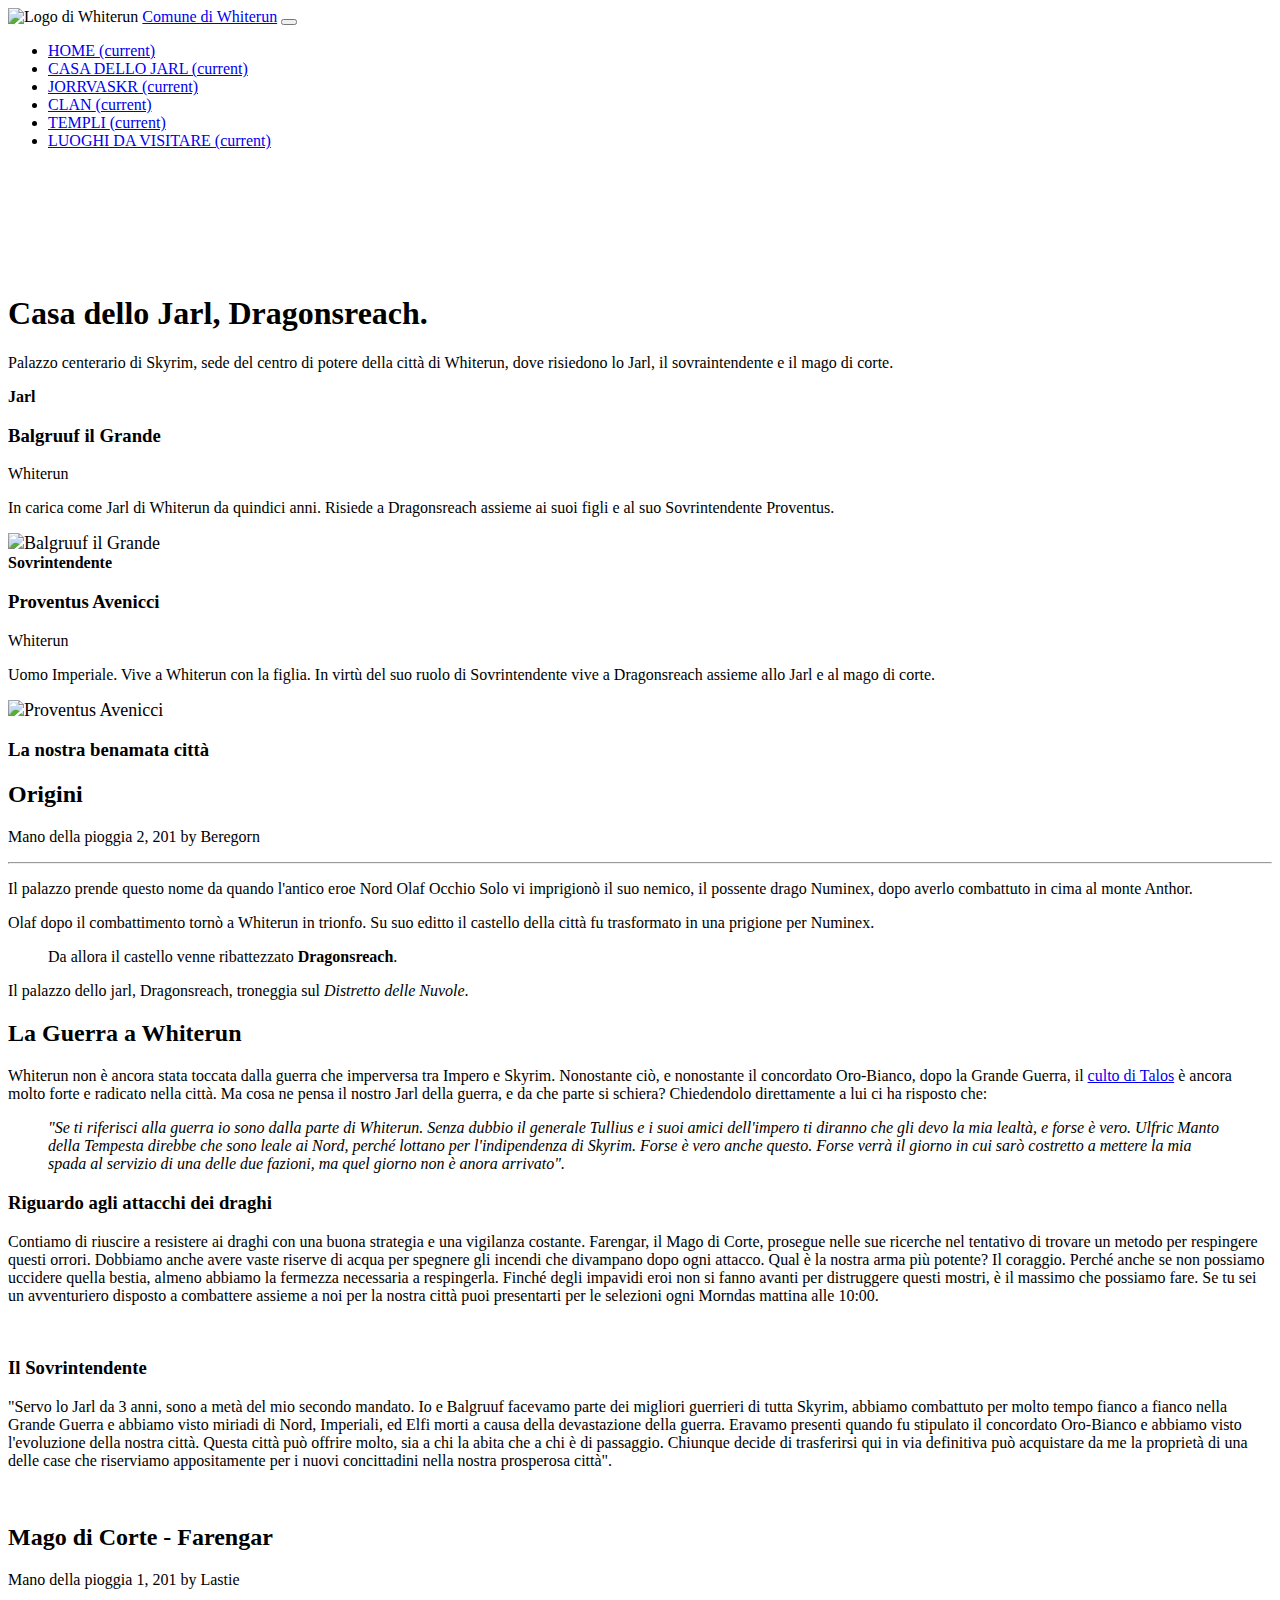
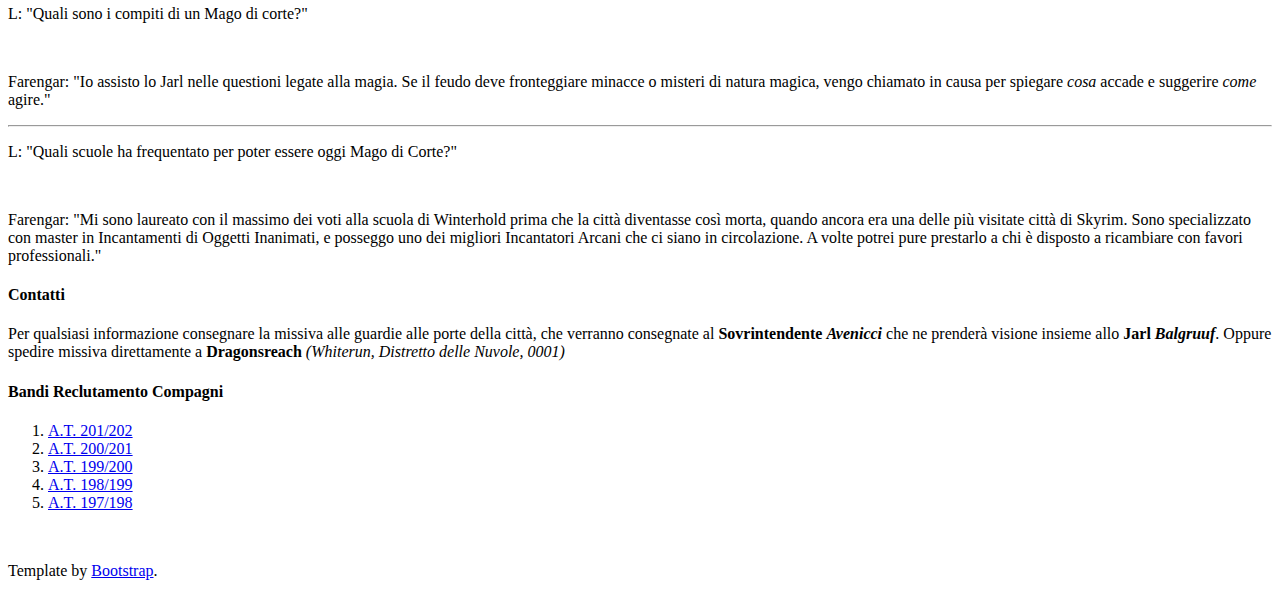
==== Casadellojarl.html @ d20f26ae "Add files via upload" ====
<!DOCTYPE html>
<html lang="it">
  <head>
    <meta charset="utf-8">
    <meta name="viewport" content="width=device-width, initial-scale=1, shrink-to-fit=no">
    <meta name="description" content="">
    <meta name="author" content="Mark Otto, Jacob Thornton, and Bootstrap contributors">
    <meta name="generator" content="Jekyll v4.1.1">
    <title>Comune di Whiterun</title>
    <link rel="icon" type="image/png" href="src/logo.png">
    <link rel="canonical" href="https://getbootstrap.com/docs/4.5/examples/carousel/">
    <link href='https://fonts.googleapis.com/css?family=Abel' rel='stylesheet'>

    <!-- Bootstrap core CSS -->
    <link rel="stylesheet" href="https://cdn.jsdelivr.net/npm/bootstrap@4.5.3/dist/css/bootstrap.min.css" integrity="sha384-TX8t27EcRE3e/ihU7zmQxVncDAy5uIKz4rEkgIXeMed4M0jlfIDPvg6uqKI2xXr2" crossorigin="anonymous">
    <link rel="stylesheet" type="text/css" href="css/style.css">
    <style>
      .bd-placeholder-img {
        font-size: 1.125rem;
        text-anchor: middle;
        -webkit-user-select: none;
        -moz-user-select: none;
        -ms-user-select: none;
        user-select: none;
      }

      @media (min-width: 768px) {
        .bd-placeholder-img-lg {
          font-size: 3.5rem;
        }
      }
    </style>
    <!-- Custom styles for this template -->
    <link href="https://fonts.googleapis.com/css?family=Playfair+Display:700,900" rel="stylesheet">
    <!-- Custom styles for this template -->
    <link href="css/blog.css" rel="stylesheet">
  </head>
  <body class="sfondo">
  <nav class="navbar navbar-expand-md navbar-dark fixed-top bg-dark">
    <img onclick="(function(){window.location.href='index.html'})();" src="src/logo.png" width="5%" alt="Logo di Whiterun">
    <a class="navbar-brand" href="index.html">Comune di Whiterun</a>
    <button class="navbar-toggler" type="button" data-toggle="collapse" data-target="#navbarCollapse" aria-controls="navbarCollapse" aria-expanded="false" aria-label="Toggle navigation">
      <span class="navbar-toggler-icon"></span>
    </button>
    <div class="collapse navbar-collapse" id="navbarCollapse">
      <ul class="navbar-nav mr-auto">
        <li class="nav-item active">
          <a class="nav-link" href="index.html">HOME <span class="sr-only">(current)</span></a>
        </li>
         <li class="nav-item active">
          <a class="nav-link" href="Casadellojarl.html">CASA DELLO JARL <span class="sr-only">(current)</span></a>
        </li>
         <li class="nav-item active">
          <a class="nav-link" href="Jorrvaskr.html">JORRVASKR <span class="sr-only">(current)</span></a>
        </li>
         <li class="nav-item active">
          <a class="nav-link" href="clan.html">CLAN <span class="sr-only">(current)</span></a>
        </li>
         <li class="nav-item active">
          <a class="nav-link" href="templi.html">TEMPLI <span class="sr-only">(current)</span></a>
        </li>
         <li class="nav-item active">
          <a class="nav-link" href="luoghidavisitare.html">LUOGHI DA VISITARE <span class="sr-only">(current)</span></a>
        </li>
      </ul>
    </div>
  </nav>
<br><br><br><br><br><br>
 
 <main class="container">
  <div class="jumbotron p-4 p-md-5 text-white rounded bg-dark" style="background-image: url(css/background-container.webp);">
    <div class="col-md-6 px-0">
      <h1 class="display-4 font-italic">Casa dello Jarl, Dragonsreach.</h1>
      <p class="lead my-3">Palazzo centerario di Skyrim, sede del centro di potere della città di Whiterun, dove risiedono lo Jarl, il sovraintendente e il mago di corte.</p>
    </div>
  </div>

  <div class="row mb-2">
    <div class="col-md-6">
      <div class="quadratino">
        <div class="col p-4 d-flex flex-column position-static">
          <strong class="d-inline-block mb-2 text-primary">Jarl</strong>
          <h3 class="titoloquadratino">Balgruuf il Grande</h3>
          <div class="mb-1 text-muted">Whiterun</div>
          <p class="testoquadratino">In carica come Jarl di Whiterun da quindici anni. Risiede a Dragonsreach assieme ai suoi figli e al suo Sovrintendente Proventus.</p>
        </div>
        <div class="col-auto d-none d-lg-block">
          <img src="src/Jarl.jpg" class="bd-placeholder-img" width="200" height="250" alt="Balgruuf il Grande">
        </div>
      </div>
    </div>
    <div class="col-md-6">
      <div class="quadratino">
        <div class="col p-4 d-flex flex-column position-static">
          <strong class="d-inline-block mb-2 text-success">Sovrintendente</strong>
          <h3 class="titoloquadratino">Proventus Avenicci</h3>
          <div class="mb-1 text-muted">Whiterun</div>
          <p class="testoquadratino">Uomo Imperiale. Vive a Whiterun con la figlia. In virtù del suo ruolo di Sovrintendente vive a Dragonsreach assieme allo Jarl e al mago di corte.</p>
        </div>
        <div class="col-auto d-none d-lg-block">
          <img src="src/Avenicci.jpg" class="bd-placeholder-img" width="200" height="250" alt="Proventus Avenicci">
        </div>
      </div>
    </div>
  </div>
</div>

  <div class="row">
    <div class="col-md-8 blog-main">
      <h3 class="pb-4 mb-4 font-italic border-bottom">
        La nostra benamata città
      </h3>
      <div class="blog-post">
        <h2 class="blog-post-title">Origini</h2>
        <p class="blog-post-meta">Mano della pioggia 2, 201 by Beregorn</p>
          <hr>
        <p>Il palazzo prende questo nome da quando l'antico eroe Nord Olaf Occhio Solo vi imprigionò il suo nemico, il possente drago Numinex, dopo averlo combattuto in cima al monte Anthor.</p>
        <p>Olaf dopo il combattimento tornò a Whiterun in trionfo. Su suo editto il castello della città fu trasformato in una prigione per Numinex.</p>
        <blockquote>
          <p>Da allora il castello venne ribattezzato <strong>Dragonsreach</strong>.</p>
        </blockquote>
        <p>Il palazzo dello jarl, Dragonsreach, troneggia sul <em>Distretto delle Nuvole</em>.</p>
        <h2>La Guerra a Whiterun</h2>
        <p>Whiterun non è ancora stata toccata dalla guerra che imperversa tra Impero e Skyrim. Nonostante ciò, e nonostante il concordato Oro-Bianco, dopo la Grande Guerra, il <a href="templi.html">culto di Talos</a> è ancora molto forte e radicato nella città. Ma cosa ne pensa il nostro Jarl della guerra, e da che parte si schiera? Chiedendolo direttamente a lui ci ha risposto che:</p>
          <blockquote><em>"Se ti riferisci alla guerra io sono dalla parte di Whiterun. Senza dubbio il generale Tullius e i suoi amici dell'impero ti diranno che gli devo la mia lealtà, e forse è vero. Ulfric Manto della Tempesta direbbe che sono leale ai Nord, perché lottano per l'indipendenza di Skyrim. Forse è vero anche questo. Forse verrà il giorno in cui sarò costretto a mettere la mia spada al servizio di una delle due fazioni, ma quel giorno non è anora arrivato".</em>
          </blockquote>
        <h3>Riguardo agli attacchi dei draghi</h3>
        <p>Contiamo di riuscire a resistere ai draghi con una buona strategia e una vigilanza costante. Farengar, il Mago di Corte, prosegue nelle sue ricerche nel tentativo di trovare un metodo per respingere questi orrori. Dobbiamo anche avere vaste riserve di acqua per spegnere gli incendi che divampano dopo ogni attacco. Qual è la nostra arma più potente? Il coraggio. Perché anche se non possiamo uccidere quella bestia, almeno abbiamo la fermezza necessaria a respingerla. Finché degli impavidi eroi non si fanno avanti per distruggere questi mostri, è il massimo che possiamo fare. Se tu sei un avventuriero disposto a combattere assieme a noi per la nostra città puoi presentarti per le selezioni ogni Morndas mattina alle 10:00.</p>

      <br>

        <h3>Il Sovrintendente</h3>
        <p>"Servo lo Jarl da 3 anni, sono a metà del mio secondo mandato. Io e Balgruuf facevamo parte dei migliori guerrieri di tutta Skyrim, abbiamo combattuto per molto tempo fianco a fianco nella Grande Guerra e abbiamo visto miriadi di Nord, Imperiali, ed Elfi morti a causa della devastazione della guerra. Eravamo presenti quando fu stipulato il concordato Oro-Bianco e abbiamo visto l'evoluzione della nostra città. Questa città può offrire molto, sia a chi la abita che a chi è di passaggio. Chiunque decide di trasferirsi qui in via definitiva può acquistare da me la proprietà di una delle case che riserviamo appositamente per i nuovi concittadini nella nostra prosperosa città".</p>
      </div><!-- /.blog-post -->

      <br>

      <div class="blog-post">
        <h2 class="blog-post-title">Mago di Corte - Farengar</h2>
        <p class="blog-post-meta">Mano della pioggia 1, 201 by Lastie</p>

        <p>L: "Quali sono i compiti di un Mago di corte?"</p>
        <br> <p>Farengar: "Io  assisto lo Jarl nelle questioni legate alla magia. Se il feudo deve fronteggiare minacce o misteri di natura magica, vengo chiamato in causa per spiegare <em>cosa</em> accade e suggerire <em>come</em> agire."</p> <hr>
        <p>L: "Quali scuole ha frequentato per poter essere oggi Mago di Corte?"</p> <br>
        <p>Farengar: "Mi sono laureato con il massimo dei voti alla scuola di Winterhold prima che la città diventasse così morta, quando ancora era una delle più visitate città di Skyrim. Sono specializzato con master in Incantamenti di Oggetti Inanimati, e posseggo uno dei migliori Incantatori Arcani che ci siano in circolazione. A volte potrei pure prestarlo a chi è disposto a ricambiare con favori professionali."</p>
      </div><!-- /.blog-post -->


    </div><!-- /.blog-main -->

    <aside class="col-md-4 blog-sidebar">
      <div class="contatti">
        <h4 class="titolocontatti">Contatti</h4>
        <p class="testocontatti">Per qualsiasi informazione consegnare la missiva alle guardie alle porte della città, che verranno consegnate al <strong>Sovrintendente <em>Avenicci</em></strong> che ne prenderà visione insieme allo <strong>Jarl <em>Balgruuf</em></strong>. Oppure spedire missiva direttamente a <strong>Dragonsreach</strong><em> (Whiterun, Distretto delle Nuvole, 0001)</em> </p>
      </div>

      <div class="p-4">
        <h4 class="font-italic">Bandi Reclutamento Compagni</h4>
        <ol class="list-unstyled mb-0">
          <li><a href="src/BANDO-201-202.pdf">A.T. 201/202</a></li>
          <li><a href="src/BANDO-200-201.pdf">A.T. 200/201</a></li>
          <li><a href="src/BANDO-199-200.pdf">A.T. 199/200</a></li>
          <li><a href="src/BANDO-198-199.pdf">A.T. 198/199</a></li>
          <li><a href="src/BANDO-197-198.pdf">A.T. 197/198</a></li>
        </ol>
      </div>

    </aside><!-- /.blog-sidebar -->

	</div>

</main><!-- /.container -->
<br>
<footer class="container">
    <p>Template by <a href="https://getbootstrap.com/">Bootstrap</a>.</p>
</footer>
</body>
</html>
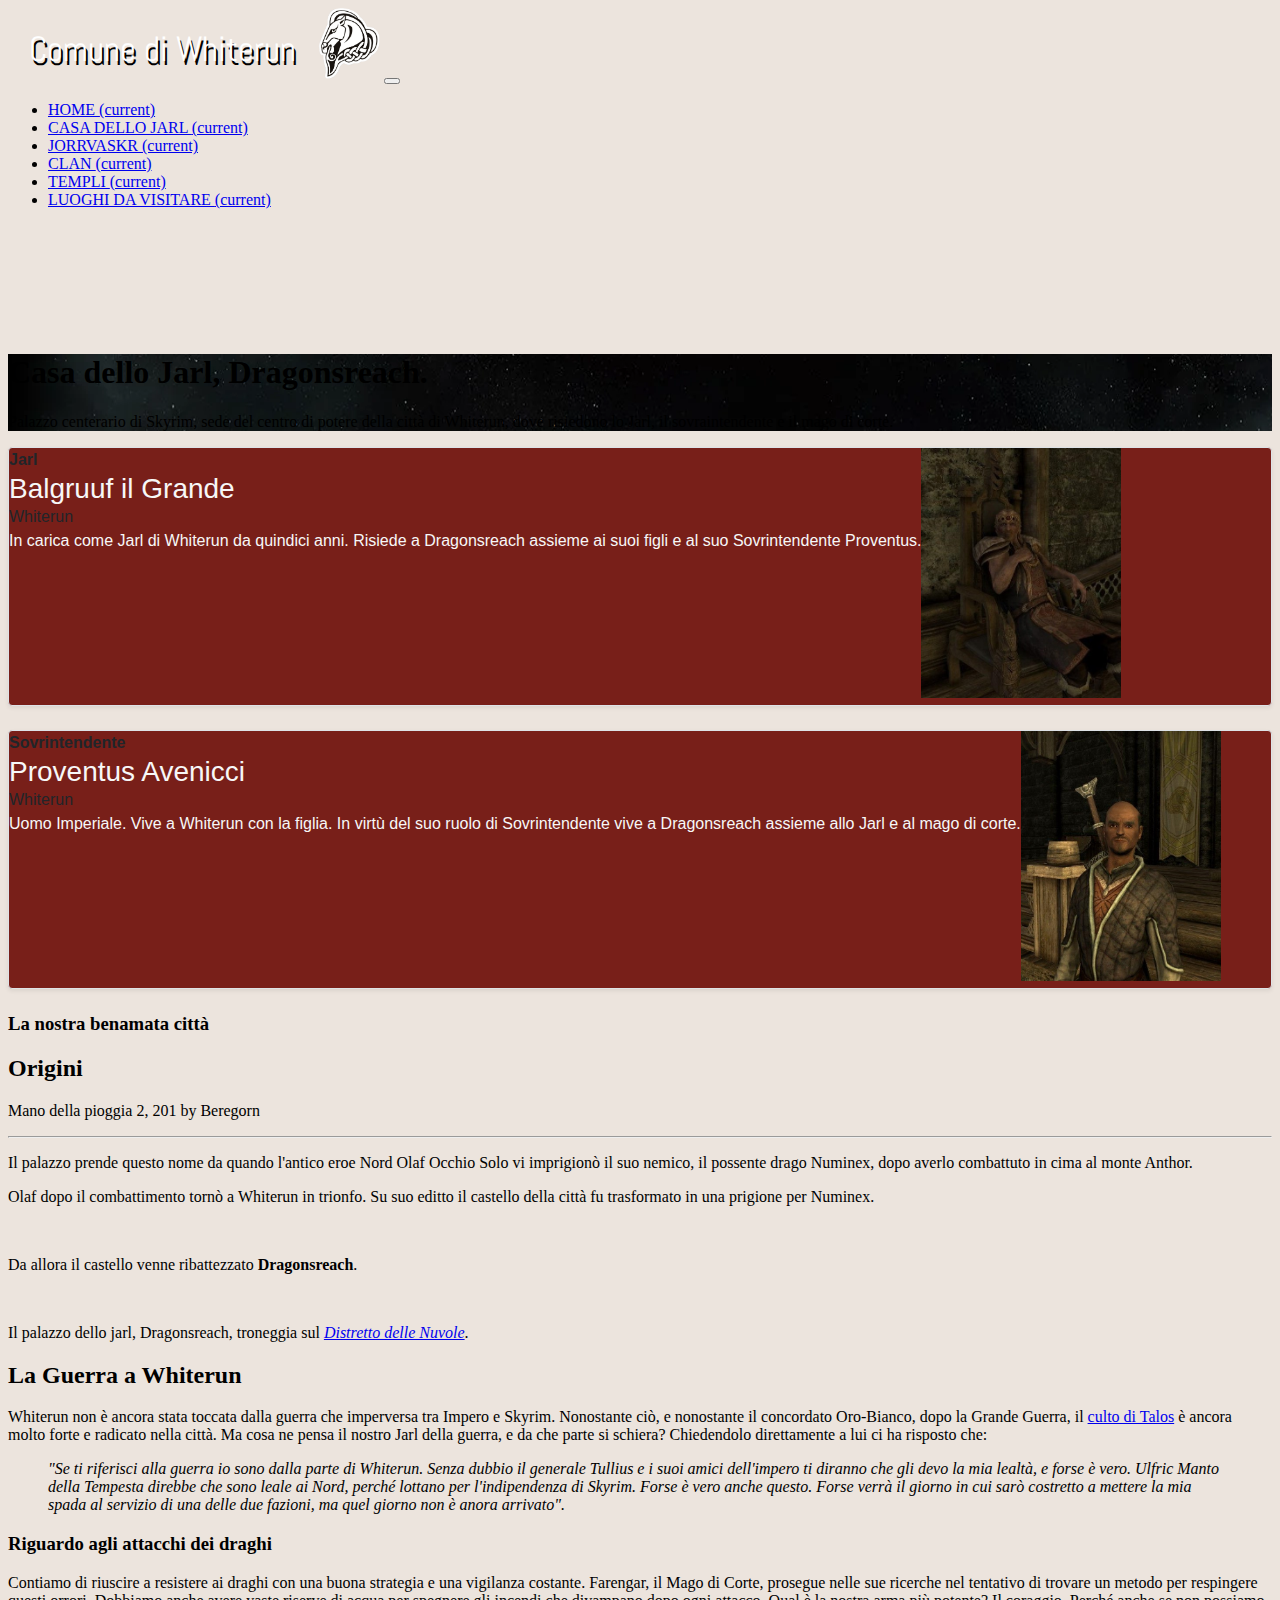
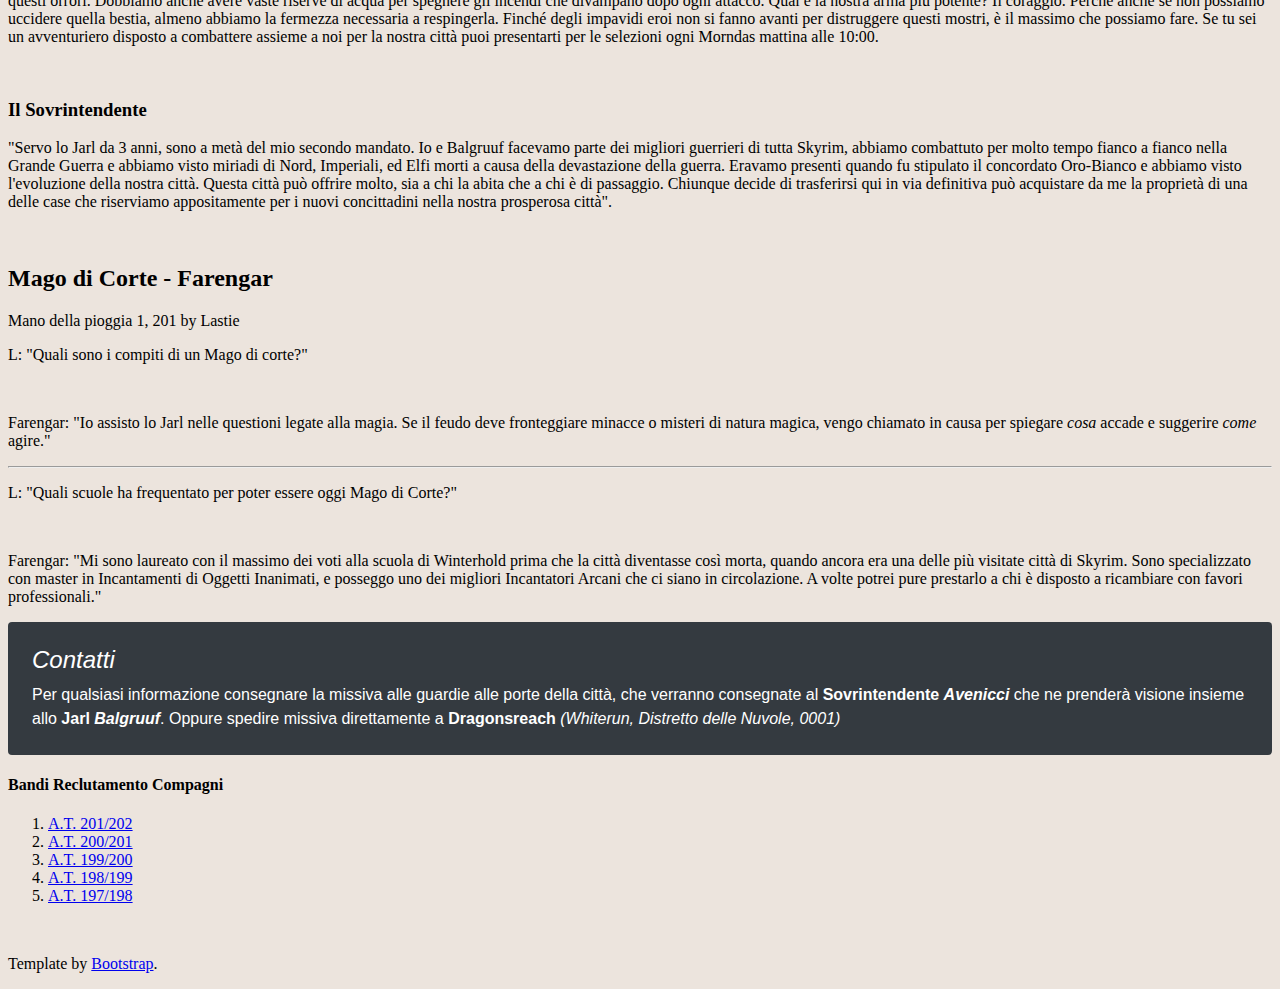
==== commit 214304bf: "Update Casadellojarl.html" ====
--- a/Casadellojarl.html
+++ b/Casadellojarl.html
@@ -116,10 +116,10 @@
           <hr>
         <p>Il palazzo prende questo nome da quando l'antico eroe Nord Olaf Occhio Solo vi imprigionò il suo nemico, il possente drago Numinex, dopo averlo combattuto in cima al monte Anthor.</p>
         <p>Olaf dopo il combattimento tornò a Whiterun in trionfo. Su suo editto il castello della città fu trasformato in una prigione per Numinex.</p>
-        <blockquote>
+        <br>
           <p>Da allora il castello venne ribattezzato <strong>Dragonsreach</strong>.</p>
-        </blockquote>
-        <p>Il palazzo dello jarl, Dragonsreach, troneggia sul <em>Distretto delle Nuvole</em>.</p>
+        <br>
+        <p>Il palazzo dello jarl, Dragonsreach, troneggia sul <a href="luoghidavisitare.html"><em>Distretto delle Nuvole</em></a>.</p>
         <h2>La Guerra a Whiterun</h2>
         <p>Whiterun non è ancora stata toccata dalla guerra che imperversa tra Impero e Skyrim. Nonostante ciò, e nonostante il concordato Oro-Bianco, dopo la Grande Guerra, il <a href="templi.html">culto di Talos</a> è ancora molto forte e radicato nella città. Ma cosa ne pensa il nostro Jarl della guerra, e da che parte si schiera? Chiedendolo direttamente a lui ci ha risposto che:</p>
           <blockquote><em>"Se ti riferisci alla guerra io sono dalla parte di Whiterun. Senza dubbio il generale Tullius e i suoi amici dell'impero ti diranno che gli devo la mia lealtà, e forse è vero. Ulfric Manto della Tempesta direbbe che sono leale ai Nord, perché lottano per l'indipendenza di Skyrim. Forse è vero anche questo. Forse verrà il giorno in cui sarò costretto a mettere la mia spada al servizio di una delle due fazioni, ma quel giorno non è anora arrivato".</em>
--- a/css/style.css
+++ b/css/style.css
@@ -0,0 +1,486 @@
+.navbar-brand {
+  color: #d2691e;
+  float: left;
+  list-style-type: none;
+  margin-top: 1%;
+  margin-bottom: 20px;
+  color: #fff;
+  font-size: 35px;
+  padding: 5px 20px;
+  border: 1px solid transparent;
+  color: #fff;
+  text-decoration: none;
+  text-shadow: 2px 4px #000;
+ font-family: 'Abel';
+}
+
+.titolo_foto{
+  margin: 0;
+  padding: 0;
+  border: 0;
+  font: inherit;
+  vertical-align: baseline;
+  color: white;
+  font-size: 40px;
+  font-family: 'Abel';
+  text-transform: uppercase;
+  display: block;
+}
+
+.uponotizia {
+  text-align: center;
+  font-family: Roboto;
+  color: #a00000;
+}
+
+.titolo_notizia{
+  font-family: 'Abel';
+  font-size: 30px;
+}
+
+.testostd{
+  -webkit-tap-highlight-color: transparent;
+--blue: #007bff;
+--indigo: #6610f2;
+--purple: #6f42c1;
+--pink: #e83e8c;
+--red: #dc3545;
+--orange: #fd7e14;
+--yellow: #ffc107;
+--green: #28a745;
+--teal: #20c997;
+--cyan: #17a2b8;
+--white: #fff;
+--gray: #6c757d;
+--gray-dark: #343a40;
+--primary: #007bff;
+--secondary: #6c757d;
+--success: #28a745;
+--info: #17a2b8;
+--warning: #ffc107;
+--danger: #dc3545;
+--light: #f8f9fa;
+--dark: #343a40;
+--breakpoint-xs: 0;
+--breakpoint-sm: 576px;
+--breakpoint-md: 768px;
+--breakpoint-lg: 992px;
+--breakpoint-xl: 1200px;
+font-family: 'Abel';
+line-height: 1.5;
+text-align: left;
+color: #5a5a5a;
+box-sizing: border-box;
+margin-top: 0;
+margin-bottom: 1rem;
+font-size: 1.25rem;
+font-weight: 300;
+}
+
+.foto_1 {
+ -webkit-tap-highlight-color: transparent;
+--blue: #007bff;
+--indigo: #6610f2;
+--purple: #6f42c1;
+--pink: #e83e8c;
+--red: #dc3545;
+--orange: #fd7e14;
+--yellow: #ffc107;
+--green: #28a745;
+--teal: #20c997;
+--cyan: #17a2b8;
+--white: #fff;
+--gray: #6c757d;
+--gray-dark: #343a40;
+--primary: #007bff;
+--secondary: #6c757d;
+--success: #28a745;
+--info: #17a2b8;
+--warning: #ffc107;
+--danger: #dc3545;
+--light: #f8f9fa;
+--dark: #343a40;
+--breakpoint-xs: 0;
+--breakpoint-sm: 576px;
+--breakpoint-md: 768px;
+--breakpoint-lg: 992px;
+--breakpoint-xl: 1200px;
+--font-family-sans-serif: -apple-system,BlinkMacSystemFont,"Segoe UI",Roboto,"Helvetica Neue",Arial,"Noto Sans",sans-serif,"Apple Color Emoji","Segoe UI Emoji","Segoe UI Symbol","Noto Color Emoji";
+--font-family-monospace: SFMono-Regular,Menlo,Monaco,Consolas,"Liberation Mono","Courier New",monospace;
+font-family: -apple-system,BlinkMacSystemFont,"Segoe UI",Roboto,"Helvetica Neue",Arial,"Noto Sans",sans-serif,"Apple Color Emoji","Segoe UI Emoji","Segoe UI Symbol","Noto Color Emoji";
+font-weight: 400;
+line-height: 1.5;
+text-align: left;
+color: #5a5a5a;
+width: 500;
+box-sizing: border-box;
+overflow: hidden;
+vertical-align: middle;
+max-width: 100%;
+height: auto;
+margin-right: auto!important;
+margin-left: auto!important;
+text-anchor: middle;
+user-select: none;
+font-size: 3.5rem;
+}
+
+.Nomicosecittà {
+  font-family: Abel;
+}
+
+.titolino {
+  -webkit-tap-highlight-color: transparent;
+--blue: #007bff;
+--indigo: #6610f2;
+--purple: #6f42c1;
+--pink: #e83e8c;
+--red: #dc3545;
+--orange: #fd7e14;
+--yellow: #ffc107;
+--green: #28a745;
+--teal: #20c997;
+--cyan: #17a2b8;
+--white: #fff;
+--gray: #6c757d;
+--gray-dark: #343a40;
+--primary: #007bff;
+--secondary: #6c757d;
+--success: #28a745;
+--info: #17a2b8;
+--warning: #ffc107;
+--danger: #dc3545;
+--light: #f8f9fa;
+--dark: #343a40;
+--breakpoint-xs: 0;
+--breakpoint-sm: 576px;
+--breakpoint-md: 768px;
+--breakpoint-lg: 992px;
+--breakpoint-xl: 1200px;
+--font-family-sans-serif: -apple-system,BlinkMacSystemFont,"Segoe UI",Roboto,"Helvetica Neue",Arial,"Noto Sans",sans-serif,"Apple Color Emoji","Segoe UI Emoji","Segoe UI Symbol","Noto Color Emoji";
+--font-family-monospace: SFMono-Regular,Menlo,Monaco,Consolas,"Liberation Mono","Courier New",monospace;
+font-family: -apple-system,BlinkMacSystemFont,"Segoe UI",Roboto,"Helvetica Neue",Arial,"Noto Sans",sans-serif,"Apple Color Emoji","Segoe UI Emoji","Segoe UI Symbol","Noto Color Emoji";
+text-align: left;
+color: #5a5a5a;
+box-sizing: border-box;
+margin-top: 0;
+font-weight: 500;
+line-height: 1.2;
+font-size: 2rem;
+margin-bottom: 0rem!important;
+padding-bottom: 0rem!important;
+font-style: italic!important;
+}
+
+.sfondo{
+  background-color: #ece4dd;
+      }
+
+.contatti {
+-webkit-tap-highlight-color: transparent;
+--blue: #007bff;
+--indigo: #6610f2;
+--purple: #6f42c1;
+--pink: #e83e8c;
+--red: #dc3545;
+--orange: #fd7e14;
+--yellow: #ffc107;
+--green: #28a745;
+--teal: #20c997;
+--cyan: #17a2b8;
+--white: #fff;
+--gray: #6c757d;
+--gray-dark: #343a40;
+--primary: #007bff;
+--secondary: #6c757d;
+--success: #28a745;
+--info: #17a2b8;
+--warning: #ffc107;
+--danger: #dc3545;
+--light: #f8f9fa;
+--dark: #343a40;
+--breakpoint-xs: 0;
+--breakpoint-sm: 576px;
+--breakpoint-md: 768px;
+--breakpoint-lg: 992px;
+--breakpoint-xl: 1200px;
+--font-family-sans-serif: -apple-system,BlinkMacSystemFont,"Segoe UI",Roboto,"Helvetica Neue",Arial,"Noto Sans",sans-serif,"Apple Color Emoji","Segoe UI Emoji","Segoe UI Symbol","Noto Color Emoji";
+--font-family-monospace: SFMono-Regular,Menlo,Monaco,Consolas,"Liberation Mono","Courier New",monospace;
+font-family: -apple-system,BlinkMacSystemFont,"Segoe UI",Roboto,"Helvetica Neue",Arial,"Noto Sans",sans-serif,"Apple Color Emoji","Segoe UI Emoji","Segoe UI Symbol","Noto Color Emoji";
+font-size: 1rem;
+font-weight: 400;
+line-height: 1.5;
+color: #212529;
+text-align: left;
+box-sizing: border-box;
+border-radius: .25rem!important;
+margin-bottom: 1rem!important;
+padding: 1.5rem!important;
+background-color:  #343a40!important;
+  }
+
+ 
+ .titolocontatti{
+  -webkit-tap-highlight-color: transparent;
+--blue: #007bff;
+--indigo: #6610f2;
+--purple: #6f42c1;
+--pink: #e83e8c;
+--red: #dc3545;
+--orange: #fd7e14;
+--yellow: #ffc107;
+--green: #28a745;
+--teal: #20c997;
+--cyan: #17a2b8;
+--white: #fff;
+--gray: #6c757d;
+--gray-dark: #343a40;
+--primary: #007bff;
+--secondary: #6c757d;
+--success: #28a745;
+--info: #17a2b8;
+--warning: #ffc107;
+--danger: #dc3545;
+--light: #f8f9fa;
+--dark: #343a40;
+--breakpoint-xs: 0;
+--breakpoint-sm: 576px;
+--breakpoint-md: 768px;
+--breakpoint-lg: 992px;
+--breakpoint-xl: 1200px;
+--font-family-sans-serif: -apple-system,BlinkMacSystemFont,"Segoe UI",Roboto,"Helvetica Neue",Arial,"Noto Sans",sans-serif,"Apple Color Emoji","Segoe UI Emoji","Segoe UI Symbol","Noto Color Emoji";
+--font-family-monospace: SFMono-Regular,Menlo,Monaco,Consolas,"Liberation Mono","Courier New",monospace;
+font-family: -apple-system,BlinkMacSystemFont,"Segoe UI",Roboto,"Helvetica Neue",Arial,"Noto Sans",sans-serif,"Apple Color Emoji","Segoe UI Emoji","Segoe UI Symbol","Noto Color Emoji";
+color: #ffffff;
+text-align: left;
+box-sizing: border-box;
+margin-top: 0;
+margin-bottom: .5rem;
+font-weight: 500;
+line-height: 1.2;
+font-size: 1.5rem;
+font-style: italic!important;
+}
+
+
+.testocontatti{
+  -webkit-tap-highlight-color: transparent;
+--blue: #007bff;
+--indigo: #6610f2;
+--purple: #6f42c1;
+--pink: #e83e8c;
+--red: #dc3545;
+--orange: #fd7e14;
+--yellow: #ffc107;
+--green: #28a745;
+--teal: #20c997;
+--cyan: #17a2b8;
+--white: #fff;
+--gray: #6c757d;
+--gray-dark: #343a40;
+--primary: #007bff;
+--secondary: #6c757d;
+--success: #28a745;
+--info: #17a2b8;
+--warning: #ffc107;
+--danger: #dc3545;
+--light: #f8f9fa;
+--dark: #343a40;
+--breakpoint-xs: 0;
+--breakpoint-sm: 576px;
+--breakpoint-md: 768px;
+--breakpoint-lg: 992px;
+--breakpoint-xl: 1200px;
+--font-family-sans-serif: -apple-system,BlinkMacSystemFont,"Segoe UI",Roboto,"Helvetica Neue",Arial,"Noto Sans",sans-serif,"Apple Color Emoji","Segoe UI Emoji","Segoe UI Symbol","Noto Color Emoji";
+--font-family-monospace: SFMono-Regular,Menlo,Monaco,Consolas,"Liberation Mono","Courier New",monospace;
+font-family: -apple-system,BlinkMacSystemFont,"Segoe UI",Roboto,"Helvetica Neue",Arial,"Noto Sans",sans-serif,"Apple Color Emoji","Segoe UI Emoji","Segoe UI Symbol","Noto Color Emoji";
+font-size: 1rem;
+font-weight: 400;
+line-height: 1.5;
+color: #ffffff;
+text-align: left;
+box-sizing: border-box;
+margin-top: 0;
+margin-bottom: 0!important;
+}
+
+.album {
+  -webkit-tap-highlight-color: transparent;
+--blue: #007bff;
+--indigo: #6610f2;
+--purple: #6f42c1;
+--pink: #e83e8c;
+--red: #dc3545;
+--orange: #fd7e14;
+--yellow: #ffc107;
+--green: #28a745;
+--teal: #20c997;
+--cyan: #17a2b8;
+--white: #fff;
+--gray: #6c757d;
+--gray-dark: #343a40;
+--primary: #007bff;
+--secondary: #6c757d;
+--success: #28a745;
+--info: #17a2b8;
+--warning: #ffc107;
+--danger: #dc3545;
+--light: #f8f9fa;
+--dark: #343a40;
+--breakpoint-xs: 0;
+--breakpoint-sm: 576px;
+--breakpoint-md: 768px;
+--breakpoint-lg: 992px;
+--breakpoint-xl: 1200px;
+--font-family-sans-serif: -apple-system,BlinkMacSystemFont,"Segoe UI",Roboto,"Helvetica Neue",Arial,"Noto Sans",sans-serif,"Apple Color Emoji","Segoe UI Emoji","Segoe UI Symbol","Noto Color Emoji";
+--font-family-monospace: SFMono-Regular,Menlo,Monaco,Consolas,"Liberation Mono","Courier New",monospace;
+font-family: -apple-system,BlinkMacSystemFont,"Segoe UI",Roboto,"Helvetica Neue",Arial,"Noto Sans",sans-serif,"Apple Color Emoji","Segoe UI Emoji","Segoe UI Symbol","Noto Color Emoji";
+font-size: 1rem;
+font-weight: 400;
+line-height: 1.5;
+text-align: left;
+color: #5a5a5a;
+box-sizing: border-box;
+background-color: #ece4dd!important;
+padding-top: 3rem!important;
+padding-bottom: 3rem!important;
+}
+
+
+
+.quadratino {
+  -webkit-tap-highlight-color: transparent;
+--blue: #007bff;
+--indigo: #6610f2;
+--purple: #6f42c1;
+--pink: #e83e8c;
+--red: #dc3545;
+--orange: #fd7e14;
+--yellow: #ffc107;
+--green: #28a745;
+--teal: #20c997;
+--cyan: #17a2b8;
+--white: #fff;
+--gray: #6c757d;
+--gray-dark: #343a40;
+--primary: #007bff;
+--secondary: #6c757d;
+--success: #28a745;
+--info: #17a2b8;
+--warning: #ffc107;
+--danger: #dc3545;
+--light: #f8f9fa;
+--dark: #343a40;
+--breakpoint-xs: 0;
+--breakpoint-sm: 576px;
+--breakpoint-md: 768px;
+--breakpoint-lg: 992px;
+--breakpoint-xl: 1200px;
+--font-family-sans-serif: -apple-system,BlinkMacSystemFont,"Segoe UI",Roboto,"Helvetica Neue",Arial,"Noto Sans",sans-serif,"Apple Color Emoji","Segoe UI Emoji","Segoe UI Symbol","Noto Color Emoji";
+--font-family-monospace: SFMono-Regular,Menlo,Monaco,Consolas,"Liberation Mono","Courier New",monospace;
+font-family: -apple-system,BlinkMacSystemFont,"Segoe UI",Roboto,"Helvetica Neue",Arial,"Noto Sans",sans-serif,"Apple Color Emoji","Segoe UI Emoji","Segoe UI Symbol","Noto Color Emoji";
+font-size: 1rem;
+font-weight: 400;
+line-height: 1.5;
+color: #212529;
+text-align: left;
+box-sizing: border-box;
+display: flex;
+flex-wrap: wrap;
+margin-right: 0;
+margin-left: 0;
+border: 1px solid #dee2e6!important;
+border-radius: .25rem!important;
+flex-direction: row!important;
+overflow: hidden!important;
+position: relative!important;
+box-shadow: 0 .125rem .25rem rgba(0,0,0,.075)!important;
+margin-bottom: 1.5rem!important;
+background-color: #781f19;
+}
+
+
+
+
+.titoloquadratino{
+  -webkit-tap-highlight-color: transparent;
+--blue: #007bff;
+--indigo: #6610f2;
+--purple: #6f42c1;
+--pink: #e83e8c;
+--red: #dc3545;
+--orange: #fd7e14;
+--yellow: #ffc107;
+--green: #28a745;
+--teal: #20c997;
+--cyan: #17a2b8;
+--white: #fff;
+--gray: #6c757d;
+--gray-dark: #343a40;
+--primary: #007bff;
+--secondary: #6c757d;
+--success: #28a745;
+--info: #17a2b8;
+--warning: #ffc107;
+--danger: #dc3545;
+--light: #f8f9fa;
+--dark: #343a40;
+--breakpoint-xs: 0;
+--breakpoint-sm: 576px;
+--breakpoint-md: 768px;
+--breakpoint-lg: 992px;
+--breakpoint-xl: 1200px;
+--font-family-sans-serif: -apple-system,BlinkMacSystemFont,"Segoe UI",Roboto,"Helvetica Neue",Arial,"Noto Sans",sans-serif,"Apple Color Emoji","Segoe UI Emoji","Segoe UI Symbol","Noto Color Emoji";
+--font-family-monospace: SFMono-Regular,Menlo,Monaco,Consolas,"Liberation Mono","Courier New",monospace;
+font-family: -apple-system,BlinkMacSystemFont,"Segoe UI",Roboto,"Helvetica Neue",Arial,"Noto Sans",sans-serif,"Apple Color Emoji","Segoe UI Emoji","Segoe UI Symbol","Noto Color Emoji";
+color: #f7f7f7;
+text-align: left;
+box-sizing: border-box;
+margin-top: 0;
+font-weight: 500;
+line-height: 1.2;
+font-size: 1.75rem;
+margin-bottom: 0!important;
+  }
+
+
+.testoquadratino{
+-webkit-tap-highlight-color: transparent;
+--blue: #007bff;
+--indigo: #6610f2;
+--purple: #6f42c1;
+--pink: #e83e8c;
+--red: #dc3545;
+--orange: #fd7e14;
+--yellow: #ffc107;
+--green: #28a745;
+--teal: #20c997;
+--cyan: #17a2b8;
+--white: #fff;
+--gray: #6c757d;
+--gray-dark: #343a40;
+--primary: #007bff;
+--secondary: #6c757d;
+--success: #28a745;
+--info: #17a2b8;
+--warning: #ffc107;
+--danger: #dc3545;
+--light: #f8f9fa;
+--dark: #343a40;
+--breakpoint-xs: 0;
+--breakpoint-sm: 576px;
+--breakpoint-md: 768px;
+--breakpoint-lg: 992px;
+--breakpoint-xl: 1200px;
+--font-family-sans-serif: -apple-system,BlinkMacSystemFont,"Segoe UI",Roboto,"Helvetica Neue",Arial,"Noto Sans",sans-serif,"Apple Color Emoji","Segoe UI Emoji","Segoe UI Symbol","Noto Color Emoji";
+--font-family-monospace: SFMono-Regular,Menlo,Monaco,Consolas,"Liberation Mono","Courier New",monospace;
+font-family: -apple-system,BlinkMacSystemFont,"Segoe UI",Roboto,"Helvetica Neue",Arial,"Noto Sans",sans-serif,"Apple Color Emoji","Segoe UI Emoji","Segoe UI Symbol","Noto Color Emoji";
+font-size: 1rem;
+font-weight: 400;
+line-height: 1.5;
+color: #f7f7f7;
+text-align: left;
+box-sizing: border-box;
+margin-top: 0;
+margin-bottom: auto!important;
+}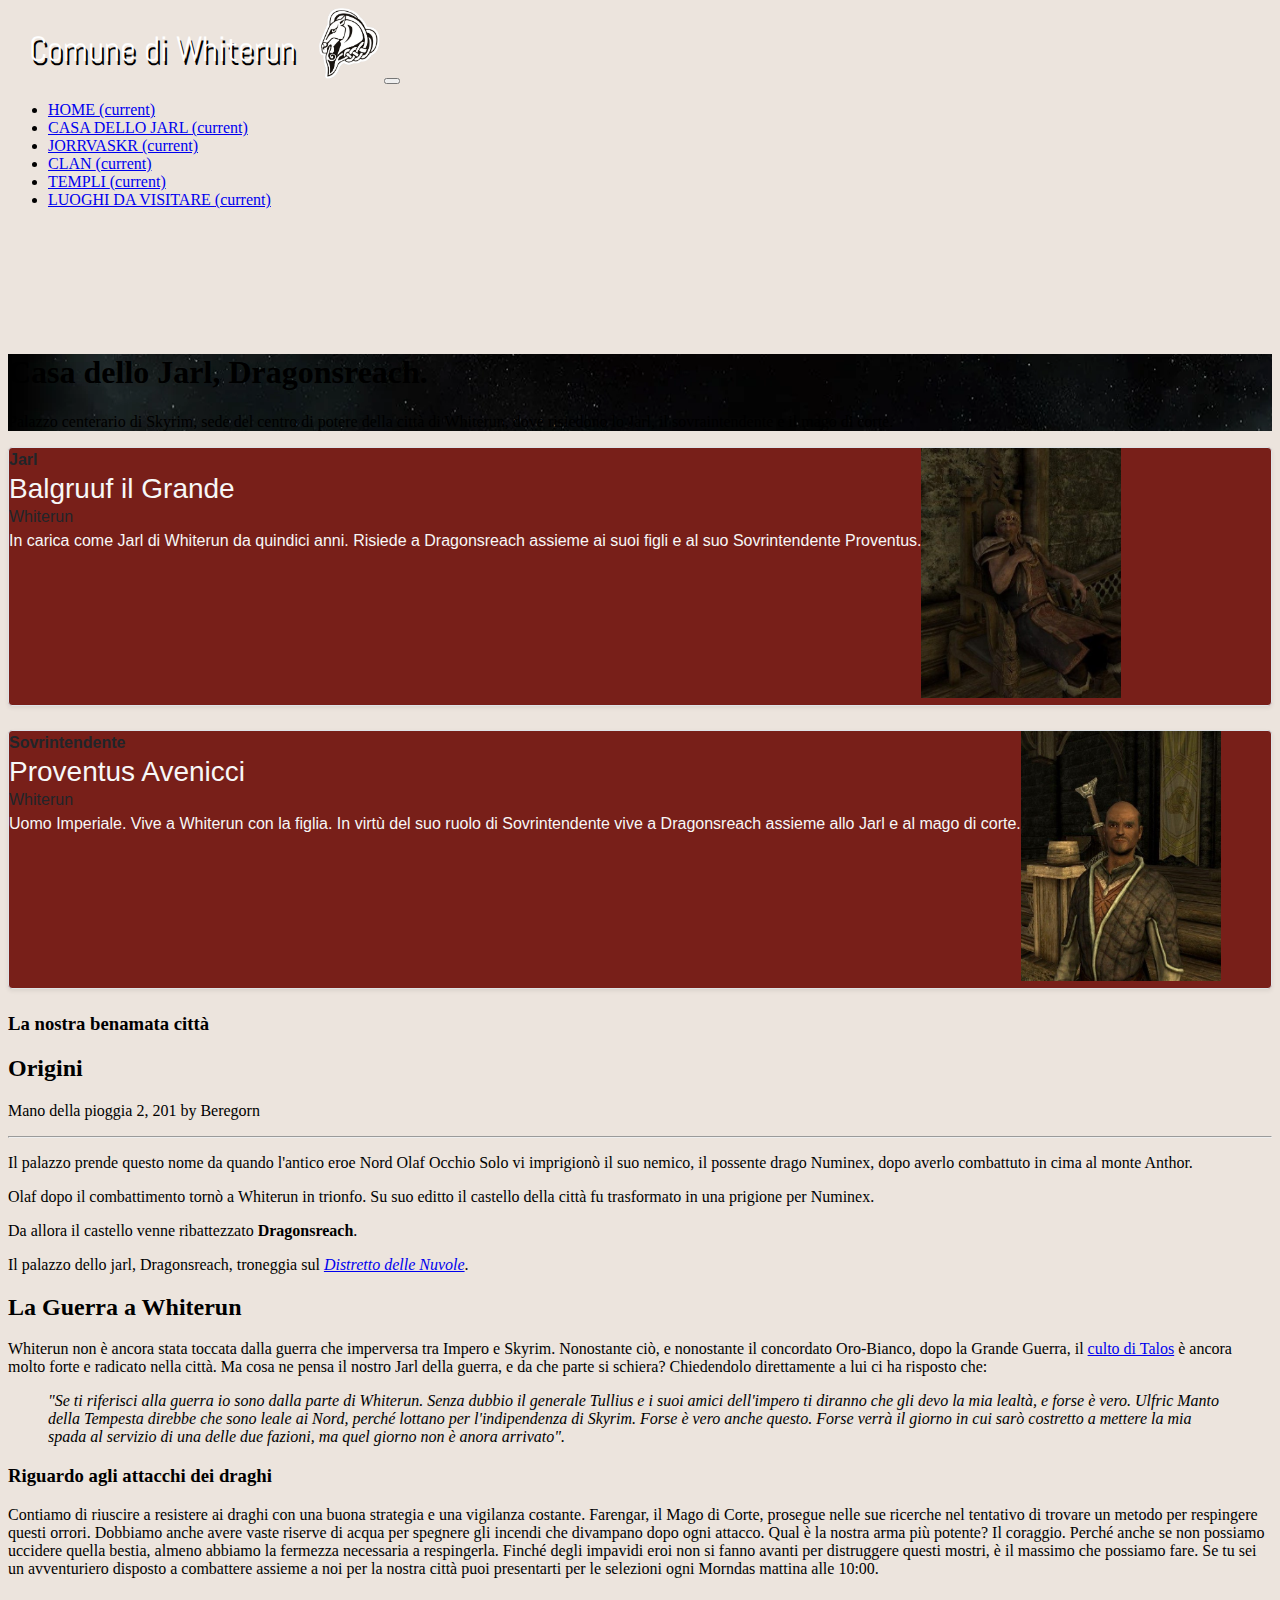
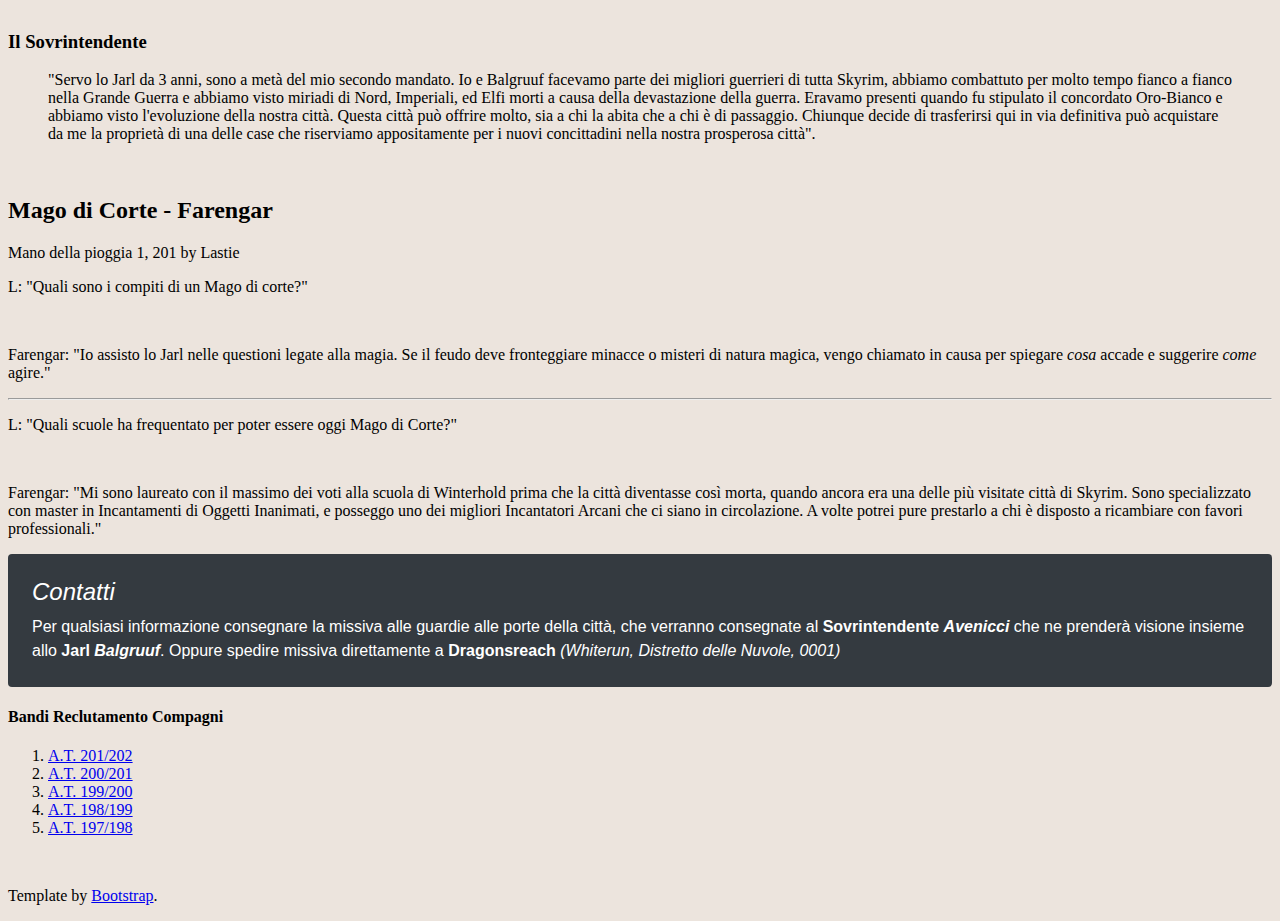
==== commit 15cdcddd: "Update Casadellojarl.html" ====
--- a/Casadellojarl.html
+++ b/Casadellojarl.html
@@ -116,13 +116,11 @@
           <hr>
         <p>Il palazzo prende questo nome da quando l'antico eroe Nord Olaf Occhio Solo vi imprigionò il suo nemico, il possente drago Numinex, dopo averlo combattuto in cima al monte Anthor.</p>
         <p>Olaf dopo il combattimento tornò a Whiterun in trionfo. Su suo editto il castello della città fu trasformato in una prigione per Numinex.</p>
-        <br>
-          <p>Da allora il castello venne ribattezzato <strong>Dragonsreach</strong>.</p>
-        <br>
+        <p>Da allora il castello venne ribattezzato <strong>Dragonsreach</strong>.</p>
         <p>Il palazzo dello jarl, Dragonsreach, troneggia sul <a href="luoghidavisitare.html"><em>Distretto delle Nuvole</em></a>.</p>
         <h2>La Guerra a Whiterun</h2>
         <p>Whiterun non è ancora stata toccata dalla guerra che imperversa tra Impero e Skyrim. Nonostante ciò, e nonostante il concordato Oro-Bianco, dopo la Grande Guerra, il <a href="templi.html">culto di Talos</a> è ancora molto forte e radicato nella città. Ma cosa ne pensa il nostro Jarl della guerra, e da che parte si schiera? Chiedendolo direttamente a lui ci ha risposto che:</p>
-          <blockquote><em>"Se ti riferisci alla guerra io sono dalla parte di Whiterun. Senza dubbio il generale Tullius e i suoi amici dell'impero ti diranno che gli devo la mia lealtà, e forse è vero. Ulfric Manto della Tempesta direbbe che sono leale ai Nord, perché lottano per l'indipendenza di Skyrim. Forse è vero anche questo. Forse verrà il giorno in cui sarò costretto a mettere la mia spada al servizio di una delle due fazioni, ma quel giorno non è anora arrivato".</em>
+          <blockquote class="blockquote"><em>"Se ti riferisci alla guerra io sono dalla parte di Whiterun. Senza dubbio il generale Tullius e i suoi amici dell'impero ti diranno che gli devo la mia lealtà, e forse è vero. Ulfric Manto della Tempesta direbbe che sono leale ai Nord, perché lottano per l'indipendenza di Skyrim. Forse è vero anche questo. Forse verrà il giorno in cui sarò costretto a mettere la mia spada al servizio di una delle due fazioni, ma quel giorno non è anora arrivato".</em>
           </blockquote>
         <h3>Riguardo agli attacchi dei draghi</h3>
         <p>Contiamo di riuscire a resistere ai draghi con una buona strategia e una vigilanza costante. Farengar, il Mago di Corte, prosegue nelle sue ricerche nel tentativo di trovare un metodo per respingere questi orrori. Dobbiamo anche avere vaste riserve di acqua per spegnere gli incendi che divampano dopo ogni attacco. Qual è la nostra arma più potente? Il coraggio. Perché anche se non possiamo uccidere quella bestia, almeno abbiamo la fermezza necessaria a respingerla. Finché degli impavidi eroi non si fanno avanti per distruggere questi mostri, è il massimo che possiamo fare. Se tu sei un avventuriero disposto a combattere assieme a noi per la nostra città puoi presentarti per le selezioni ogni Morndas mattina alle 10:00.</p>
@@ -130,7 +128,7 @@
       <br>
 
         <h3>Il Sovrintendente</h3>
-        <p>"Servo lo Jarl da 3 anni, sono a metà del mio secondo mandato. Io e Balgruuf facevamo parte dei migliori guerrieri di tutta Skyrim, abbiamo combattuto per molto tempo fianco a fianco nella Grande Guerra e abbiamo visto miriadi di Nord, Imperiali, ed Elfi morti a causa della devastazione della guerra. Eravamo presenti quando fu stipulato il concordato Oro-Bianco e abbiamo visto l'evoluzione della nostra città. Questa città può offrire molto, sia a chi la abita che a chi è di passaggio. Chiunque decide di trasferirsi qui in via definitiva può acquistare da me la proprietà di una delle case che riserviamo appositamente per i nuovi concittadini nella nostra prosperosa città".</p>
+        <blockquote class="blockquote">"Servo lo Jarl da 3 anni, sono a metà del mio secondo mandato. Io e Balgruuf facevamo parte dei migliori guerrieri di tutta Skyrim, abbiamo combattuto per molto tempo fianco a fianco nella Grande Guerra e abbiamo visto miriadi di Nord, Imperiali, ed Elfi morti a causa della devastazione della guerra. Eravamo presenti quando fu stipulato il concordato Oro-Bianco e abbiamo visto l'evoluzione della nostra città. Questa città può offrire molto, sia a chi la abita che a chi è di passaggio. Chiunque decide di trasferirsi qui in via definitiva può acquistare da me la proprietà di una delle case che riserviamo appositamente per i nuovi concittadini nella nostra prosperosa città".</blockquote>
       </div><!-- /.blog-post -->
 
       <br>
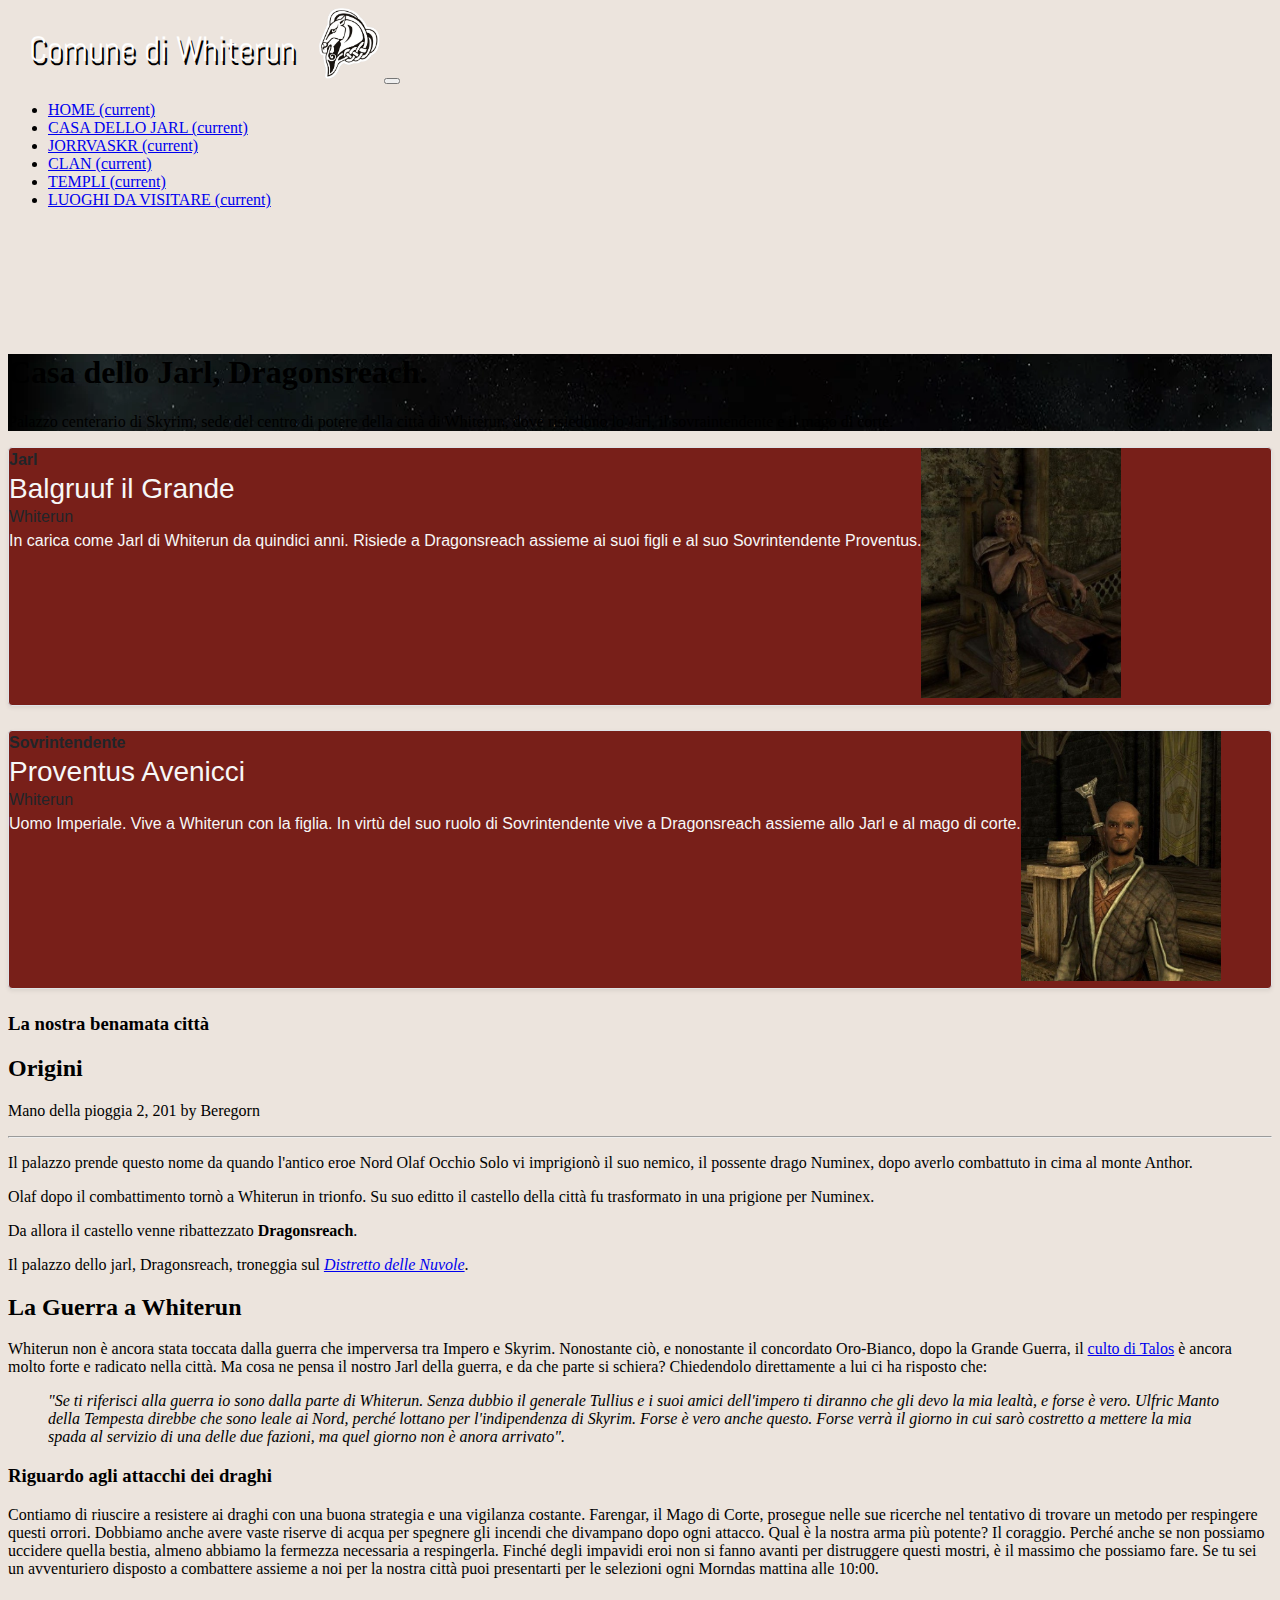
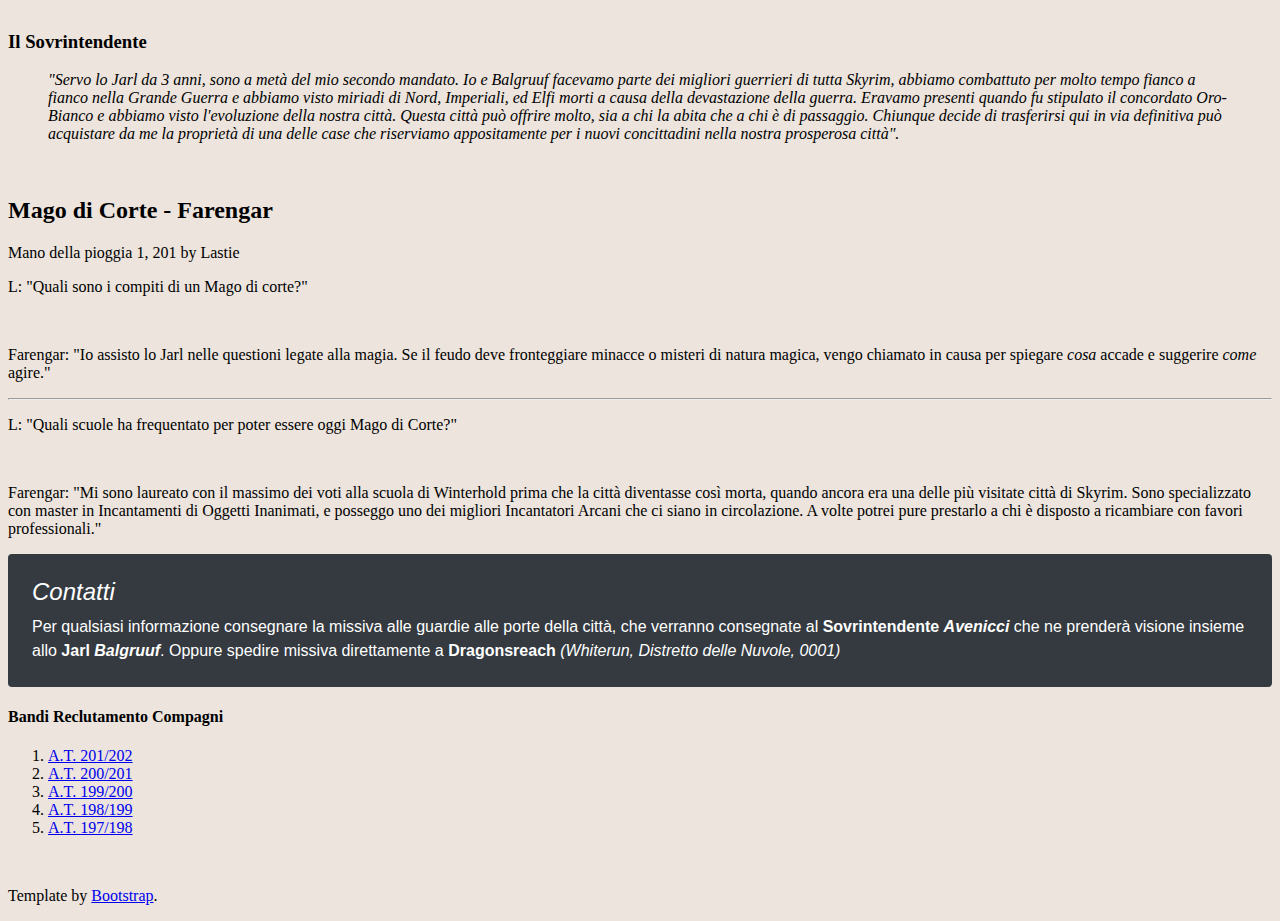
==== commit 8c86caf8: "Update Casadellojarl.html" ====
--- a/Casadellojarl.html
+++ b/Casadellojarl.html
@@ -128,7 +128,7 @@
       <br>
 
         <h3>Il Sovrintendente</h3>
-        <blockquote class="blockquote">"Servo lo Jarl da 3 anni, sono a metà del mio secondo mandato. Io e Balgruuf facevamo parte dei migliori guerrieri di tutta Skyrim, abbiamo combattuto per molto tempo fianco a fianco nella Grande Guerra e abbiamo visto miriadi di Nord, Imperiali, ed Elfi morti a causa della devastazione della guerra. Eravamo presenti quando fu stipulato il concordato Oro-Bianco e abbiamo visto l'evoluzione della nostra città. Questa città può offrire molto, sia a chi la abita che a chi è di passaggio. Chiunque decide di trasferirsi qui in via definitiva può acquistare da me la proprietà di una delle case che riserviamo appositamente per i nuovi concittadini nella nostra prosperosa città".</blockquote>
+        <blockquote class="blockquote"><em>"Servo lo Jarl da 3 anni, sono a metà del mio secondo mandato. Io e Balgruuf facevamo parte dei migliori guerrieri di tutta Skyrim, abbiamo combattuto per molto tempo fianco a fianco nella Grande Guerra e abbiamo visto miriadi di Nord, Imperiali, ed Elfi morti a causa della devastazione della guerra. Eravamo presenti quando fu stipulato il concordato Oro-Bianco e abbiamo visto l'evoluzione della nostra città. Questa città può offrire molto, sia a chi la abita che a chi è di passaggio. Chiunque decide di trasferirsi qui in via definitiva può acquistare da me la proprietà di una delle case che riserviamo appositamente per i nuovi concittadini nella nostra prosperosa città".</em></blockquote>
       </div><!-- /.blog-post -->
 
       <br>
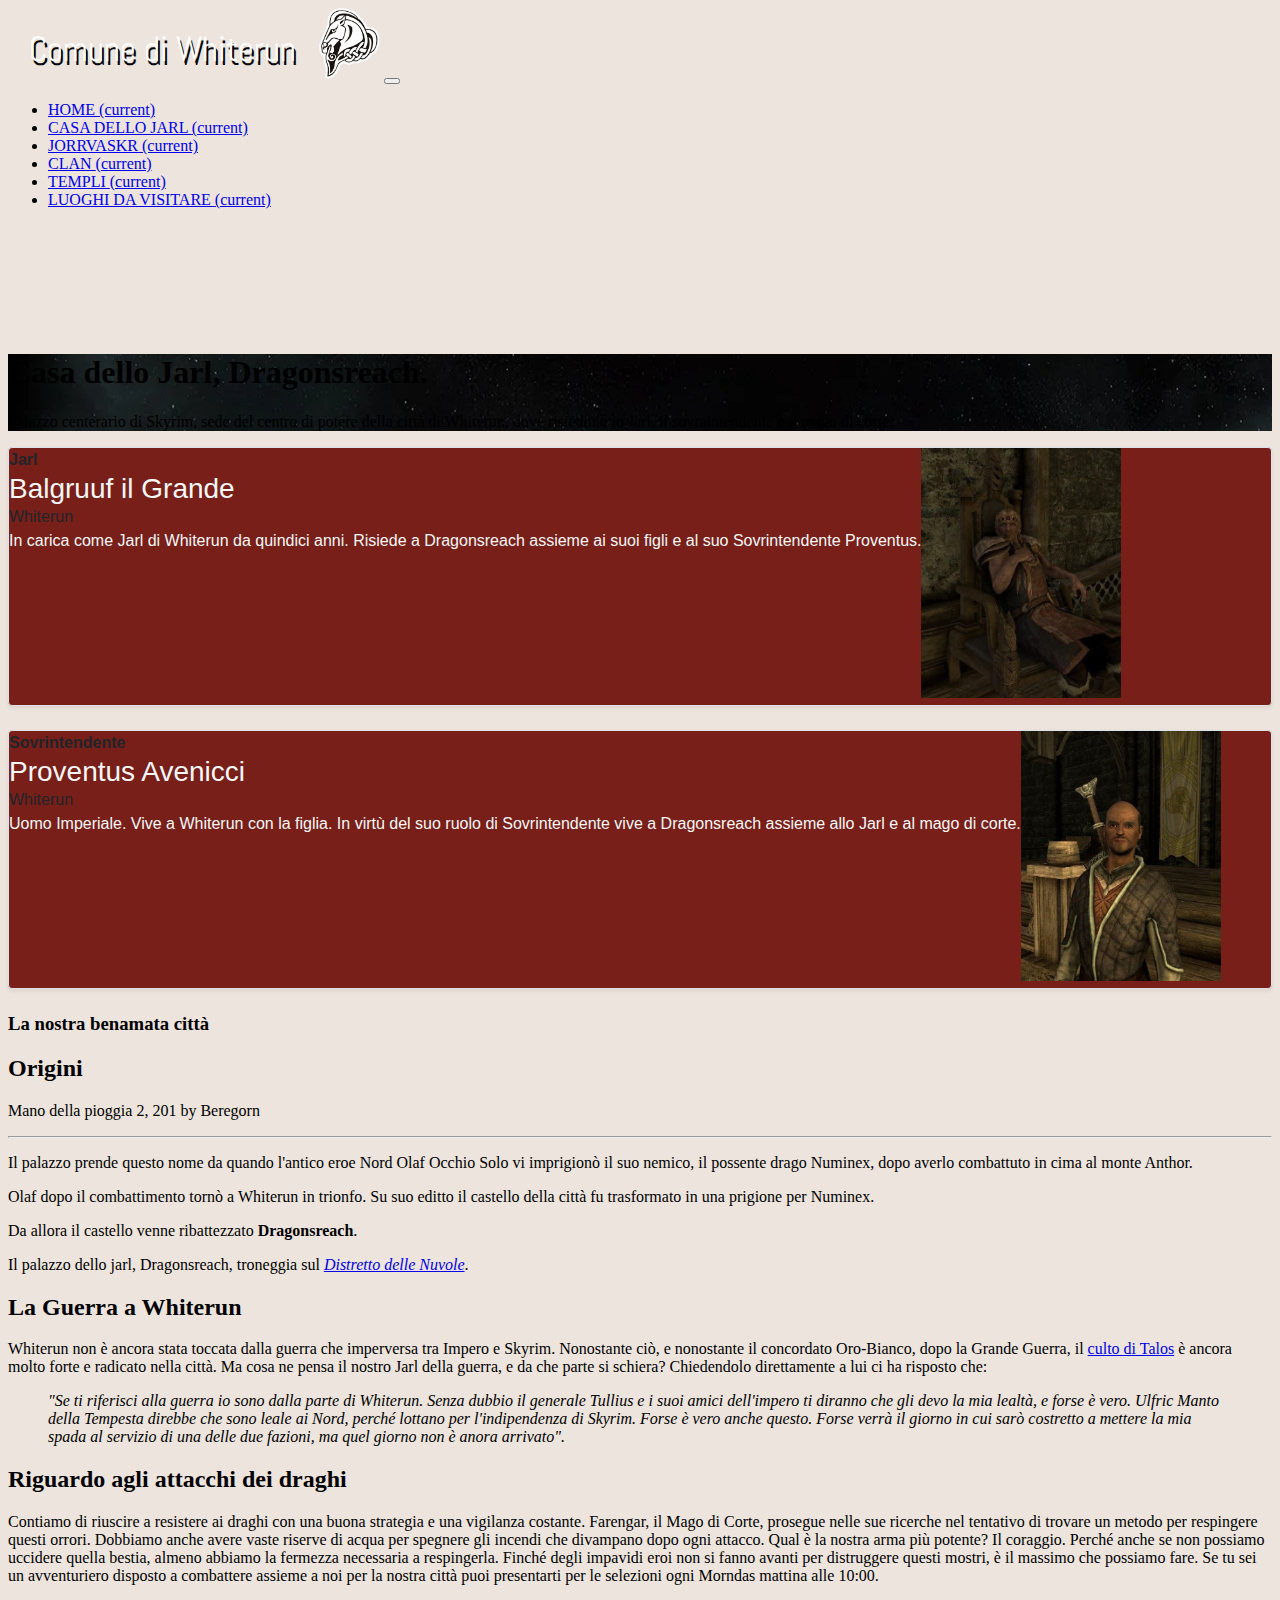
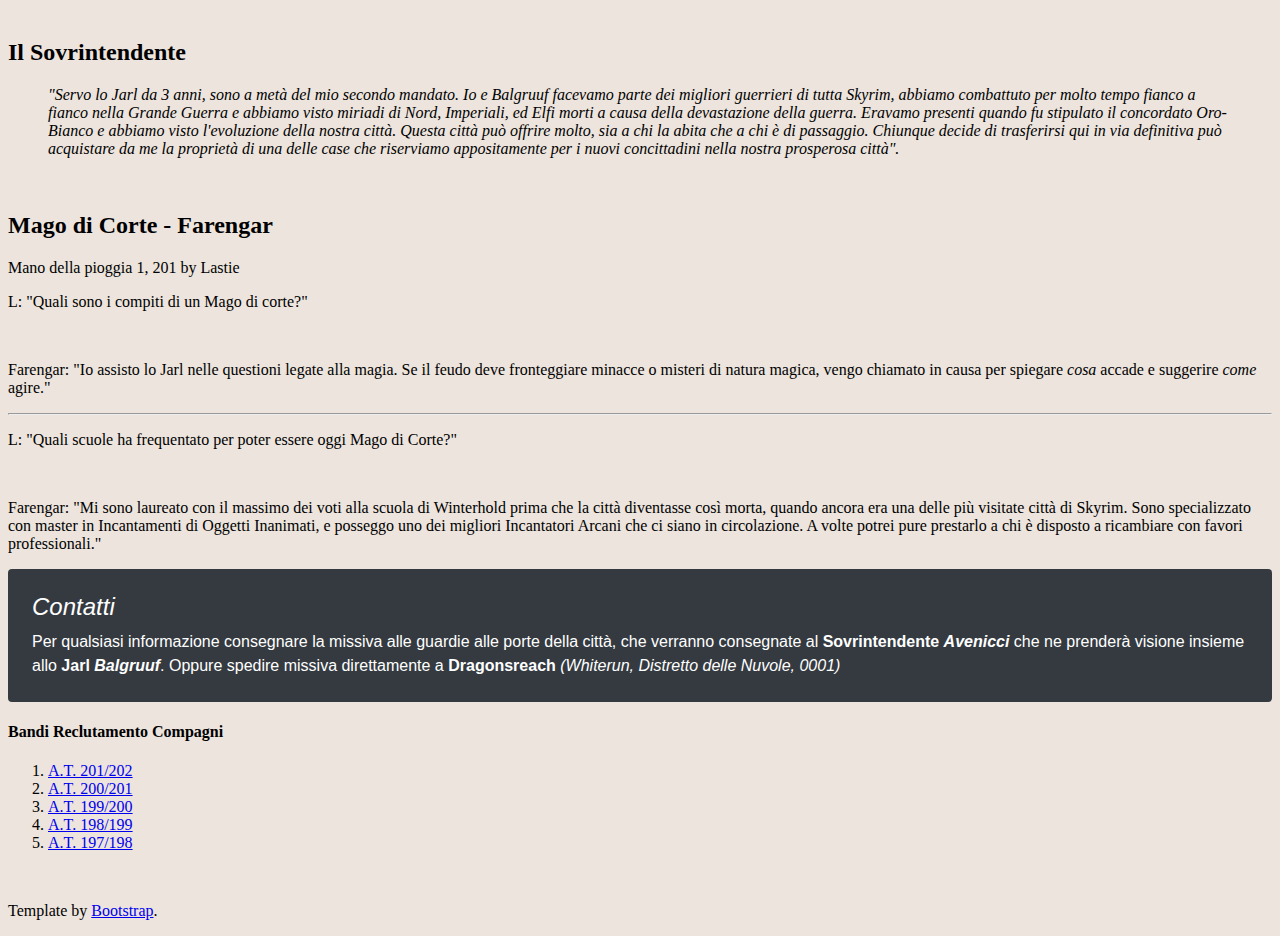
==== commit eadbee61: "Update Casadellojarl.html" ====
--- a/Casadellojarl.html
+++ b/Casadellojarl.html
@@ -118,16 +118,16 @@
         <p>Olaf dopo il combattimento tornò a Whiterun in trionfo. Su suo editto il castello della città fu trasformato in una prigione per Numinex.</p>
         <p>Da allora il castello venne ribattezzato <strong>Dragonsreach</strong>.</p>
         <p>Il palazzo dello jarl, Dragonsreach, troneggia sul <a href="luoghidavisitare.html"><em>Distretto delle Nuvole</em></a>.</p>
-        <h2>La Guerra a Whiterun</h2>
+        <h2 class="blog-post-title">La Guerra a Whiterun</h2>
         <p>Whiterun non è ancora stata toccata dalla guerra che imperversa tra Impero e Skyrim. Nonostante ciò, e nonostante il concordato Oro-Bianco, dopo la Grande Guerra, il <a href="templi.html">culto di Talos</a> è ancora molto forte e radicato nella città. Ma cosa ne pensa il nostro Jarl della guerra, e da che parte si schiera? Chiedendolo direttamente a lui ci ha risposto che:</p>
           <blockquote class="blockquote"><em>"Se ti riferisci alla guerra io sono dalla parte di Whiterun. Senza dubbio il generale Tullius e i suoi amici dell'impero ti diranno che gli devo la mia lealtà, e forse è vero. Ulfric Manto della Tempesta direbbe che sono leale ai Nord, perché lottano per l'indipendenza di Skyrim. Forse è vero anche questo. Forse verrà il giorno in cui sarò costretto a mettere la mia spada al servizio di una delle due fazioni, ma quel giorno non è anora arrivato".</em>
           </blockquote>
-        <h3>Riguardo agli attacchi dei draghi</h3>
+        <h2 class="blog-post-title">Riguardo agli attacchi dei draghi</h2>
         <p>Contiamo di riuscire a resistere ai draghi con una buona strategia e una vigilanza costante. Farengar, il Mago di Corte, prosegue nelle sue ricerche nel tentativo di trovare un metodo per respingere questi orrori. Dobbiamo anche avere vaste riserve di acqua per spegnere gli incendi che divampano dopo ogni attacco. Qual è la nostra arma più potente? Il coraggio. Perché anche se non possiamo uccidere quella bestia, almeno abbiamo la fermezza necessaria a respingerla. Finché degli impavidi eroi non si fanno avanti per distruggere questi mostri, è il massimo che possiamo fare. Se tu sei un avventuriero disposto a combattere assieme a noi per la nostra città puoi presentarti per le selezioni ogni Morndas mattina alle 10:00.</p>
 
       <br>
 
-        <h3>Il Sovrintendente</h3>
+        <h2 class="blog-post-title">Il Sovrintendente</h2>
         <blockquote class="blockquote"><em>"Servo lo Jarl da 3 anni, sono a metà del mio secondo mandato. Io e Balgruuf facevamo parte dei migliori guerrieri di tutta Skyrim, abbiamo combattuto per molto tempo fianco a fianco nella Grande Guerra e abbiamo visto miriadi di Nord, Imperiali, ed Elfi morti a causa della devastazione della guerra. Eravamo presenti quando fu stipulato il concordato Oro-Bianco e abbiamo visto l'evoluzione della nostra città. Questa città può offrire molto, sia a chi la abita che a chi è di passaggio. Chiunque decide di trasferirsi qui in via definitiva può acquistare da me la proprietà di una delle case che riserviamo appositamente per i nuovi concittadini nella nostra prosperosa città".</em></blockquote>
       </div><!-- /.blog-post -->
 
